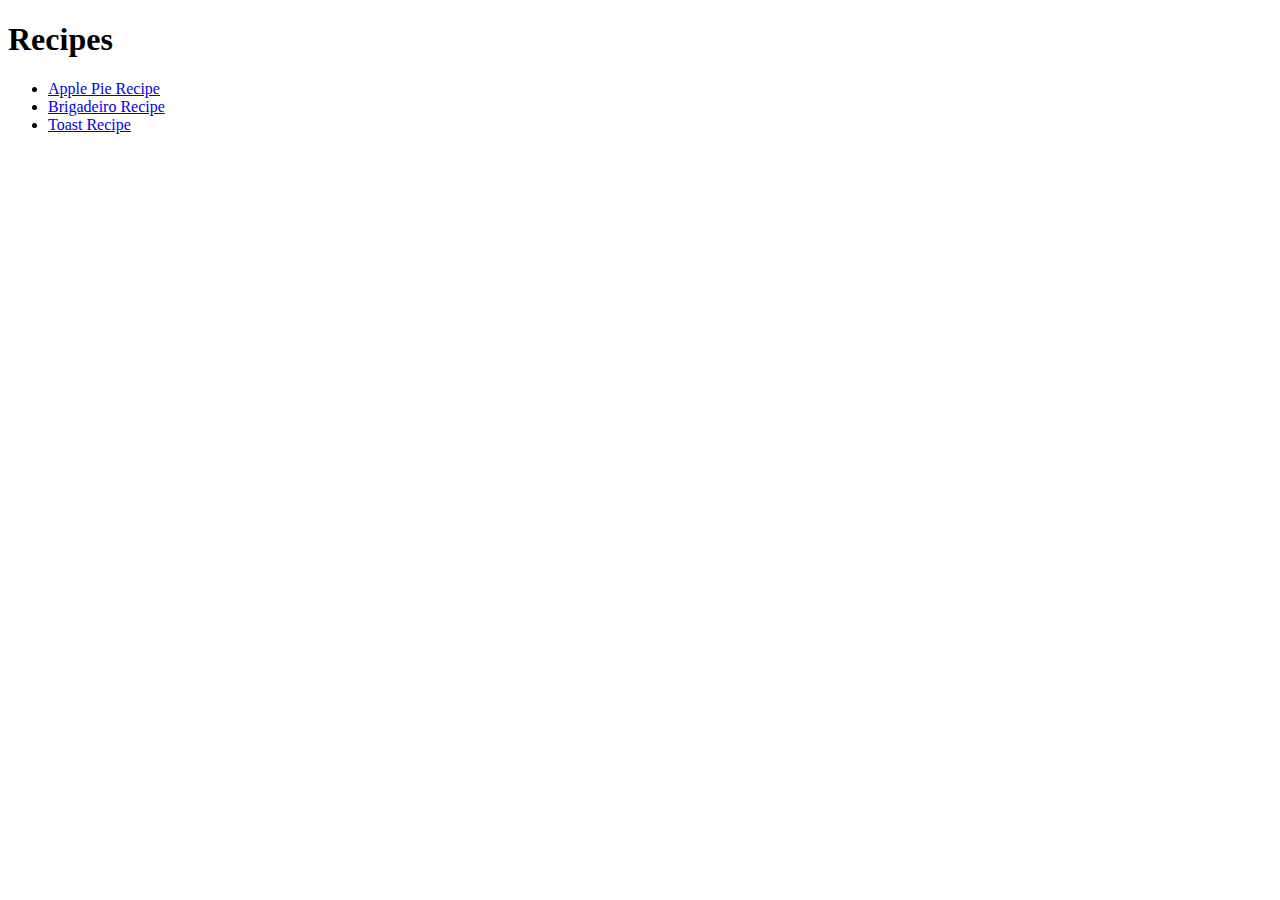
==== index.html @ 6f9d056d "Created 4 html pages, one is the index and the other ones are recipes pages that are linked to the i" ====
<!DOCTYPE html>

<html lang="en">

<head>

    <meta charset="utf-8">
    <title>Recipes</title>


</head>

<body>

<h1>Recipes</h1>

<ul>

<li><a href="./allrecipes/apple_pie.html">Apple Pie Recipe</a></li>
<li><a href="./allrecipes/brigadeiro.html">Brigadeiro Recipe</a></li>
<li><a href="./allrecipes/toast.html">Toast Recipe</a></li>


</ul>


</body>



</html>
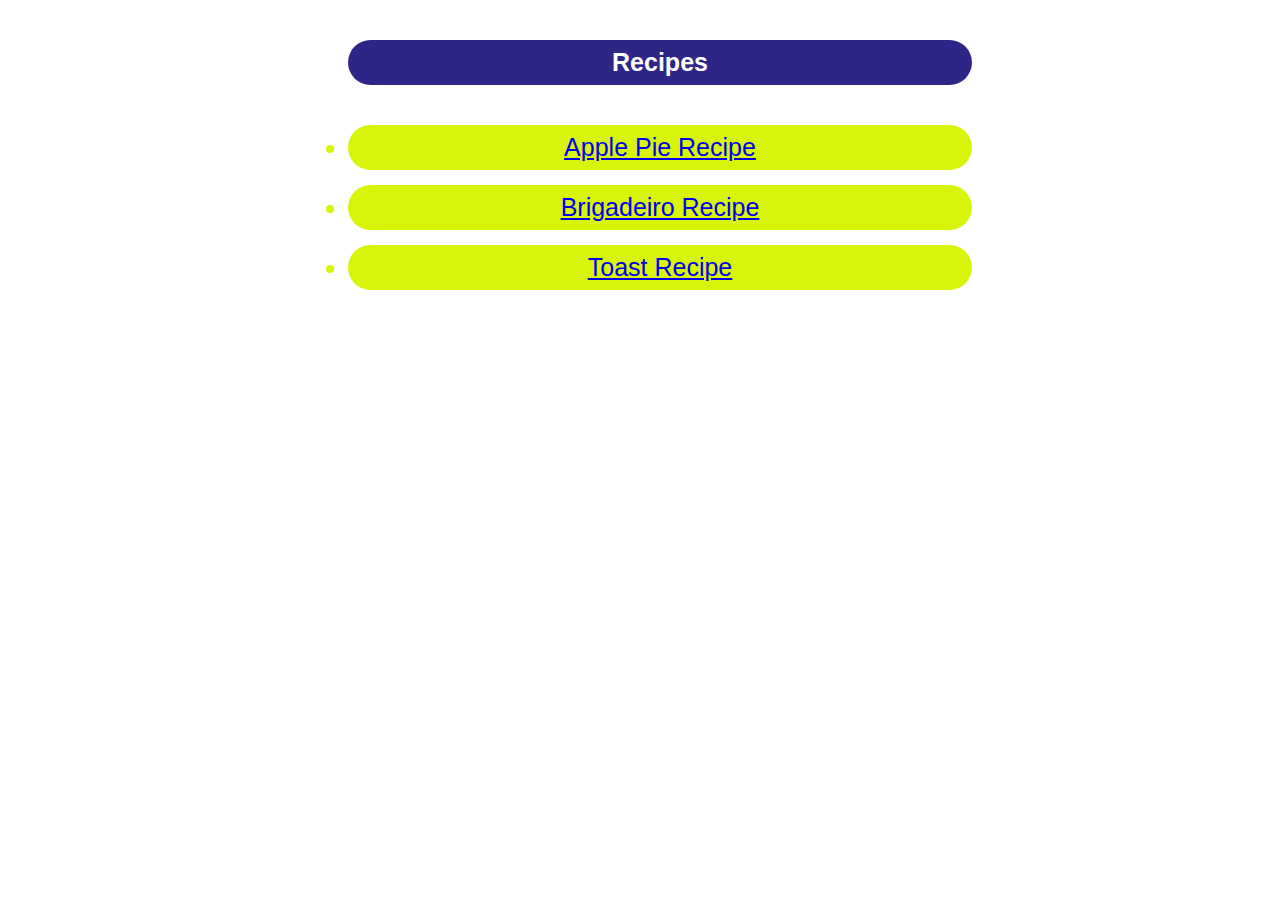
==== commit b6e501ce: "css added" ====
--- a/index.html
+++ b/index.html
@@ -6,19 +6,19 @@
 
     <meta charset="utf-8">
     <title>Recipes</title>
-
+    <link rel="stylesheet" href="style.css">
 
 </head>
 
 <body>
 
-<h1>Recipes</h1>
+<h1 class="h11">Recipes</h1>
 
-<ul>
+<ul class="list">
 
-<li><a href="./allrecipes/apple_pie.html">Apple Pie Recipe</a></li>
-<li><a href="./allrecipes/brigadeiro.html">Brigadeiro Recipe</a></li>
-<li><a href="./allrecipes/toast.html">Toast Recipe</a></li>
+<li class="recipelist"><a href="./allrecipes/apple_pie.html">Apple Pie Recipe</a></li>
+<li class="recipelist"><a href="./allrecipes/brigadeiro.html">Brigadeiro Recipe</a></li>
+<li class="recipelist"><a href="./allrecipes/toast.html">Toast Recipe</a></li>
 
 
 </ul>
--- a/style.css
+++ b/style.css
@@ -0,0 +1,17 @@
+.recipelist {background-color: #D8F40B; font-size: 25px; text-align: center; border-radius: 40px; padding: 8px; margin-bottom: 15px;}
+
+.list {color: #D8F40B; margin: 40px; margin-left: 300px; margin-right: 300px;}
+
+body {font-family: Arial, Helvetica, sans-serif;}
+
+.h11 {color: white; background-color: #2d2686; font-size: 25px; text-align: center; border-radius: 40px; padding: 8px; margin-bottom: 15px; margin: 40px; margin-left: 340px; margin-right: 300px;}
+
+.recipetitle{color: white; background-color: #2d2686; font-size: 25px; text-align: center; border-radius: 40px; padding: 8px; margin-bottom: 15px; margin: 40px; margin-left: 300px; margin-right: 300px;}
+
+img {display: block;
+    margin-left: auto;
+    margin-right: auto;
+    width: 50%;}
+
+    .text {margin-left: 25%; margin-right: 25%;}
+    
